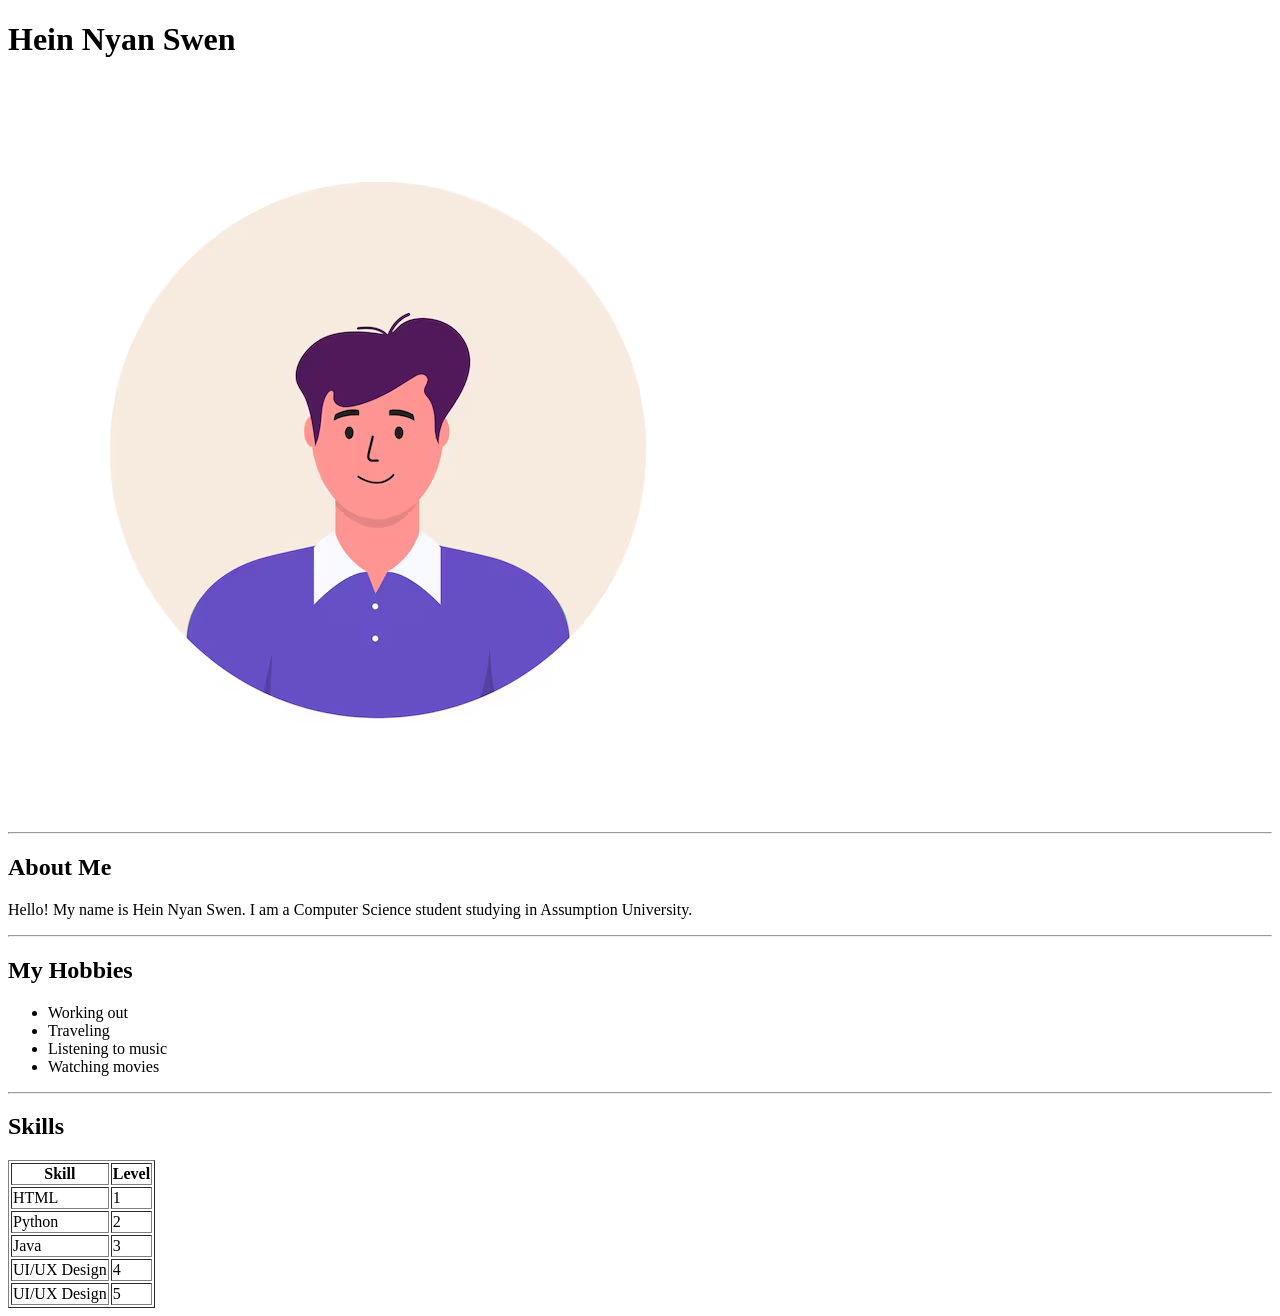
==== index.html @ 2c31d043 "Initial commit" ====
<!DOCTYPE html>
<html>
<head>
    <title>My Personal Profile</title>
</head>
<body>

    <h1>Hein Nyan Swen</h1>
    <img src = "public/images/men-icon-trendy-avatar-character-cheerful-happy-people-flat-vector-illustration-round-frame-male-portraits-group-team-adorable-guys-isolated-white-background_275421-286.avif" alt="my_image" /> 

    <hr>

    <h2>About Me</h2>
    <p>
        Hello! My name is Hein Nyan Swen. I am a Computer Science student studying in Assumption University.
    </p>

    <hr>

    <h2>My Hobbies</h2>
    <ul>
        <li>Working out</li>
        <li>Traveling</li>
        <li>Listening to music</li>
        <li>Watching movies</li>
    </ul>

    <hr>

    <h2>Skills</h2>
    <table border="1">
        <tr>
            <th>Skill</th>
            <th>Level</th>
        </tr>
        <tr>
            <td>HTML</td>
            <td>1</td>
        </tr>
        <tr>
            <td>Python</td>
            <td>2</td>
        </tr>
        <tr>
            <td>Java</td>
            <td>3</td>
        </tr>
        <tr>
            <td>UI/UX Design</td>
            <td>4</td>
        </tr>
         <tr>
            <td>UI/UX Design</td>
            <td>5</td>
        </tr>
    </table>

</body>
</html>
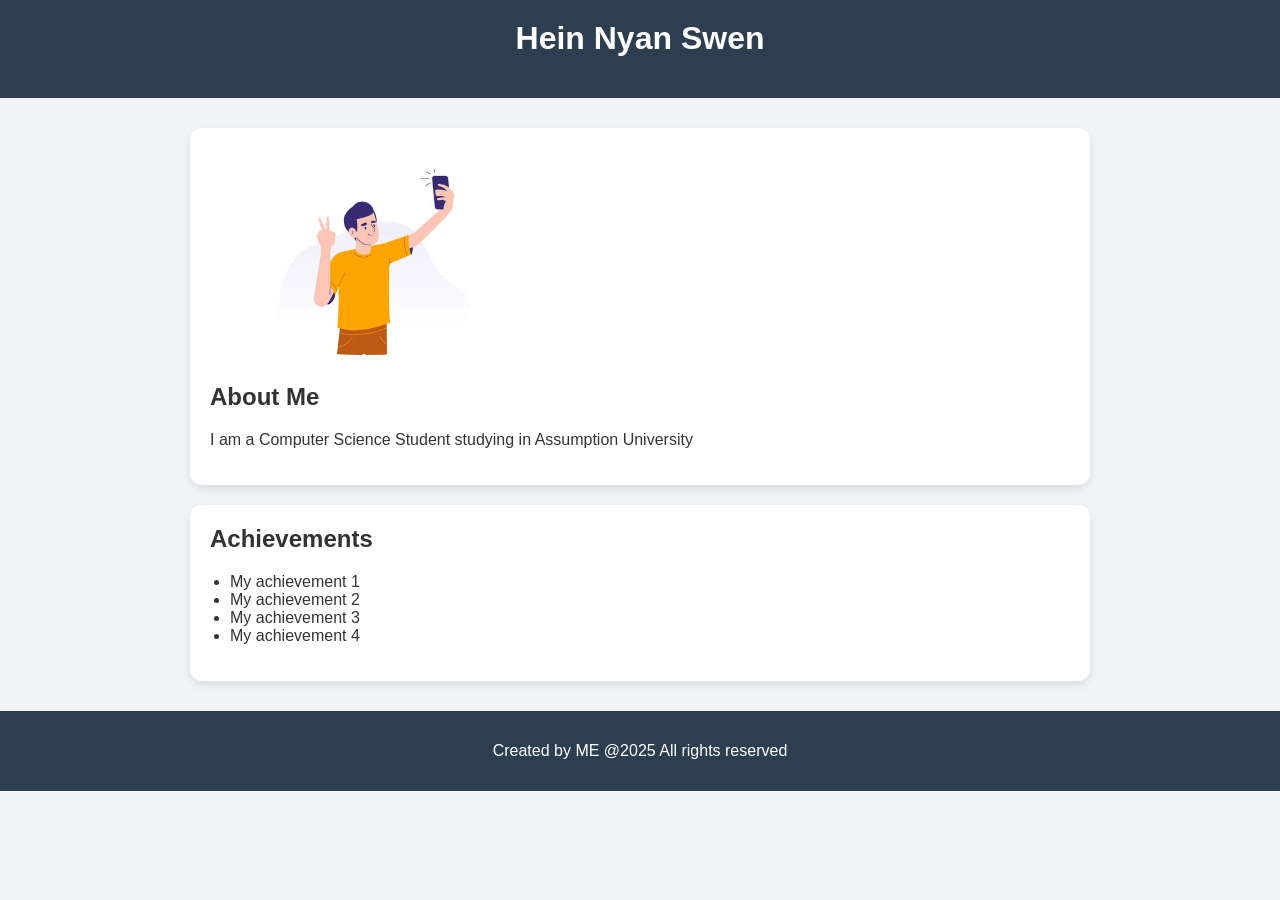
==== commit 88e2a9f3: "Change index.html" ====
--- a/index.html
+++ b/index.html
@@ -1,59 +1,43 @@
 <!DOCTYPE html>
-<html>
+<html lang="en">
 <head>
-    <title>My Personal Profile</title>
+    <meta charset="UTF-8">
+    <meta name="viewport" content="width=device-width, initial-scale=1.0">
+    <title>My Profile</title>
+    <link rel="stylesheet" href="public/css/style.css">
 </head>
 <body>
 
-    <h1>Hein Nyan Swen</h1>
-    <img src = "public/images/men-icon-trendy-avatar-character-cheerful-happy-people-flat-vector-illustration-round-frame-male-portraits-group-team-adorable-guys-isolated-white-background_275421-286.avif" alt="my_image" /> 
+    <header>
+        <h1>Hein Nyan Swen</h1>
+    </header>
 
-    <hr>
+    <div class="content">
 
-    <h2>About Me</h2>
-    <p>
-        Hello! My name is Hein Nyan Swen. I am a Computer Science student studying in Assumption University.
-    </p>
+        <section class="biography">
+            <img src="public/images/selfie01.jpg" height="220" alt="My photo">
 
-    <hr>
+            <h2>About Me</h2>
+            <p>
+                I am a Computer Science Student studying in Assumption University
+            </p>
+        </section>
 
-    <h2>My Hobbies</h2>
-    <ul>
-        <li>Working out</li>
-        <li>Traveling</li>
-        <li>Listening to music</li>
-        <li>Watching movies</li>
-    </ul>
+        <section class="achievements">
+            <h2>Achievements</h2>
+            <ul>
+                <li>My achievement 1</li>
+                <li>My achievement 2</li>
+                <li>My achievement 3</li>
+                <li>My achievement 4</li>
+            </ul>
+        </section>
 
-    <hr>
+    </div>
 
-    <h2>Skills</h2>
-    <table border="1">
-        <tr>
-            <th>Skill</th>
-            <th>Level</th>
-        </tr>
-        <tr>
-            <td>HTML</td>
-            <td>1</td>
-        </tr>
-        <tr>
-            <td>Python</td>
-            <td>2</td>
-        </tr>
-        <tr>
-            <td>Java</td>
-            <td>3</td>
-        </tr>
-        <tr>
-            <td>UI/UX Design</td>
-            <td>4</td>
-        </tr>
-         <tr>
-            <td>UI/UX Design</td>
-            <td>5</td>
-        </tr>
-    </table>
+    <footer>
+        <p>Created by ME @2025 All rights reserved</p>
+    </footer>
 
 </body>
 </html>
--- a/public/css/style.css
+++ b/public/css/style.css
@@ -0,0 +1,64 @@
+/* Page background */
+body {
+    margin: 0;
+    font-family: Arial, Helvetica, sans-serif;
+    background-color: #f2f4f8;
+    color: #333;
+}
+
+/* Header */
+header {
+    background-color: #2c3e50;
+    color: white;
+    text-align: center;
+    padding: 20px;
+}
+
+/* Main container */
+.content {
+    max-width: 900px;
+    margin: 30px auto;
+    padding: 0 20px;
+}
+
+/* Shared section style (card design) */
+.biography,
+.achievements {
+    background-color: white;
+    padding: 20px;
+    margin-bottom: 20px;
+    border-radius: 12px;
+    box-shadow: 0 4px 8px rgba(0, 0, 0, 0.1);
+}
+
+/* Image styling */
+.biography img {
+    display: block;
+    margin-bottom: 15px;
+    border-radius: 10px;
+}
+
+/* Headings spacing reset */
+h1, h2 {
+    margin-top: 0;
+}
+
+/* List styling */
+ul {
+    padding-left: 20px;
+}
+
+/* Footer */
+footer {
+    text-align: center;
+    padding: 15px;
+    background-color: #2c3e50;
+    color: white;
+}
+
+/* Small hover effect */
+.biography:hover,
+.achievements:hover {
+    transform: translateY(-3px);
+    transition: 0.2s ease;
+}
